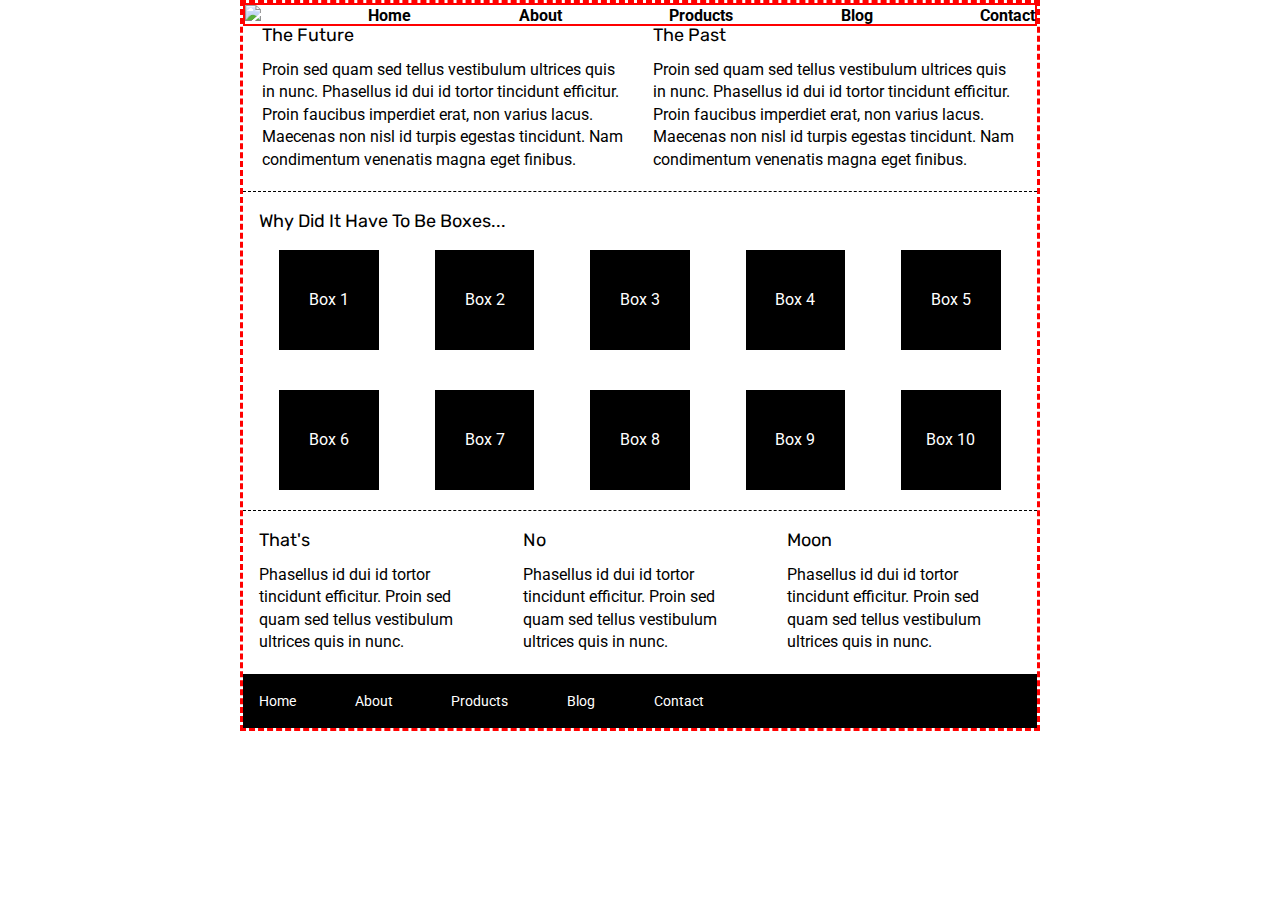
==== index.html @ 55409a2d "add main navigation" ====
<!doctype html>

<html lang="en">
<head>
  <meta charset="utf-8">

  <title>Sprint Challenge - Home</title>

  <link href="https://fonts.googleapis.com/css?family=Roboto|Rubik" rel="stylesheet">
  <link rel="stylesheet" href="css/index.css">

</head>

<body>
    <div class="container">

    <nav class="main-nav">
      <img class="logo" src="img/lambda-black.png">
      <a href="#">Home</a>
      <a href="#">About</a>
      <a href="#">Products</a>
      <a href="#">Blog</a>
      <a href="#">Contact</a>
    </nav>

        <section class="top-content">
            <div class="text-container">
                <h2>The Future</h2>
                <p>Proin sed quam sed tellus vestibulum ultrices quis in nunc. Phasellus id dui id tortor tincidunt efficitur. Proin faucibus imperdiet erat, non varius lacus. Maecenas non nisl id turpis egestas tincidunt. Nam condimentum venenatis magna eget finibus.</p>
            </div>
            <div class="text-container">
                <h2>The Past</h2>
                <p>Proin sed quam sed tellus vestibulum ultrices quis in nunc. Phasellus id dui id tortor tincidunt efficitur. Proin faucibus imperdiet erat, non varius lacus. Maecenas non nisl id turpis egestas tincidunt. Nam condimentum venenatis magna eget finibus.</p>
            </div>
        </section>

        <section class="middle-content">

            <h2>Why Did It Have To Be Boxes...</h2>

            <div class="boxes">
                <div class="box">Box 1</div>
                <div class="box">Box 2</div>
                <div class="box">Box 3</div>
                <div class="box">Box 4</div>
                <div class="box">Box 5</div>
                <div class="box">Box 6</div>
                <div class="box">Box 7</div>
                <div class="box">Box 8</div>
                <div class="box">Box 9</div>
                <div class="box">Box 10</div>
            </div>

        </section>

        <section class="bottom-content">

            <div class="text-container">
                <h2>That's</h2>
                <p>Phasellus id dui id tortor tincidunt efficitur. Proin sed quam sed tellus vestibulum ultrices quis in nunc.</p>
            </div>
            <div class="text-container">
                <h2>No</h2>
                <p>Phasellus id dui id tortor tincidunt efficitur. Proin sed quam sed tellus vestibulum ultrices quis in nunc.</p>
            </div>
            <div class="text-container">
                <h2>Moon</h2>
                <p>Phasellus id dui id tortor tincidunt efficitur. Proin sed quam sed tellus vestibulum ultrices quis in nunc.</p>
            </div>

        </section>

        <footer>
            <nav>
                <a href="#">Home</a>
                <a href="#">About</a>
                <a href="#">Products</a>
                <a href="#">Blog</a>
                <a href="#">Contact</a>
            </nav>
        </footer>
    </div><!-- container -->
</body>
</html>
---- css/index.css ----
/* http://meyerweb.com/eric/tools/css/reset/
   v2.0 | 20110126
   License: none (public domain)
*/

html, body, div, span, applet, object, iframe,
h1, h2, h3, h4, h5, h6, p, blockquote, pre,
a, abbr, acronym, address, big, cite, code,
del, dfn, em, img, ins, kbd, q, s, samp,
small, strike, strong, sub, sup, tt, var,
b, u, i, center,
dl, dt, dd, ol, ul, li,
fieldset, form, label, legend,
table, caption, tbody, tfoot, thead, tr, th, td,
article, aside, canvas, details, embed,
figure, figcaption, footer, header, hgroup,
menu, nav, output, ruby, section, summary,
time, mark, audio, video {
	margin: 0;
	padding: 0;
	border: 0;
	font-size: 100%;
	font: inherit;
	vertical-align: baseline;
}
/* HTML5 display-role reset for older browsers */
article, aside, details, figcaption, figure,
footer, header, hgroup, menu, nav, section {
	display: block;
}
body {
	line-height: 1;
}
ol, ul {
	list-style: none;
}
blockquote, q {
	quotes: none;
}
blockquote:before, blockquote:after,
q:before, q:after {
	content: '';
	content: none;
}
table {
	border-collapse: collapse;
	border-spacing: 0;
}

* {
    box-sizing: border-box;
}

html, body {
    height: 100%;
    font-family: 'Roboto', sans-serif;
}

h1, h2, h3, h4, h5 {
    font-size: 18px;
    margin-bottom: 15px;
    font-family: 'Rubik', sans-serif;
}

p {
    line-height: 1.4;
}

/* end reset styles */

.container {
    width: 800px;
    margin: 0 auto;
		/* delete when finished */
		border: 3px dashed red;
}

.main-nav {
	display: flex;
	justify-content: space-between;
	align-items: baseline;
	border: 2px solid red;
}

.main-nav a {
	text-decoration: none;
	color: #000;
	font-weight: bold;
}

.top-content {
    display: flex;
    flex-wrap: wrap;
    justify-content: space-evenly;
    margin-bottom: 20px;
    border-bottom: 1px dashed black;
}

.top-content .text-container {
    width: 48%;
    padding: 0 1%;
    padding-bottom: 20px;
}

.middle-content {
    margin-bottom: 20px;
    border-bottom: 1px dashed black;
}

.middle-content h2 {
    padding: 0 2%;
    margin-bottom: 0;
}

.middle-content .boxes {
    display: flex;
    flex-wrap: wrap;
    justify-content: space-evenly;
}

.middle-content .boxes .box {
    width: 12.5%;
    height: 100px;
    background: black;
    margin: 20px 2.5%;
    color: white;
    display: flex;
    align-items: center;
    justify-content: center;
}

.bottom-content {
    display: flex;
    margin: 0 2% 20px;
    justify-content: space-around;
}

.bottom-content .text-container {
    padding-right: 4%;
}

.bottom-content .text-container:last-child {
    padding-right: 0;
}

footer {
    width: 100%;
    background: black;
}

footer nav {
    width: 60%;
    display: flex;
    justify-content: space-between;
    align-items: center;
    padding: 20px 2%;
    font-size: 14px;
}

footer nav a {
    color: white;
    text-decoration: none;
}
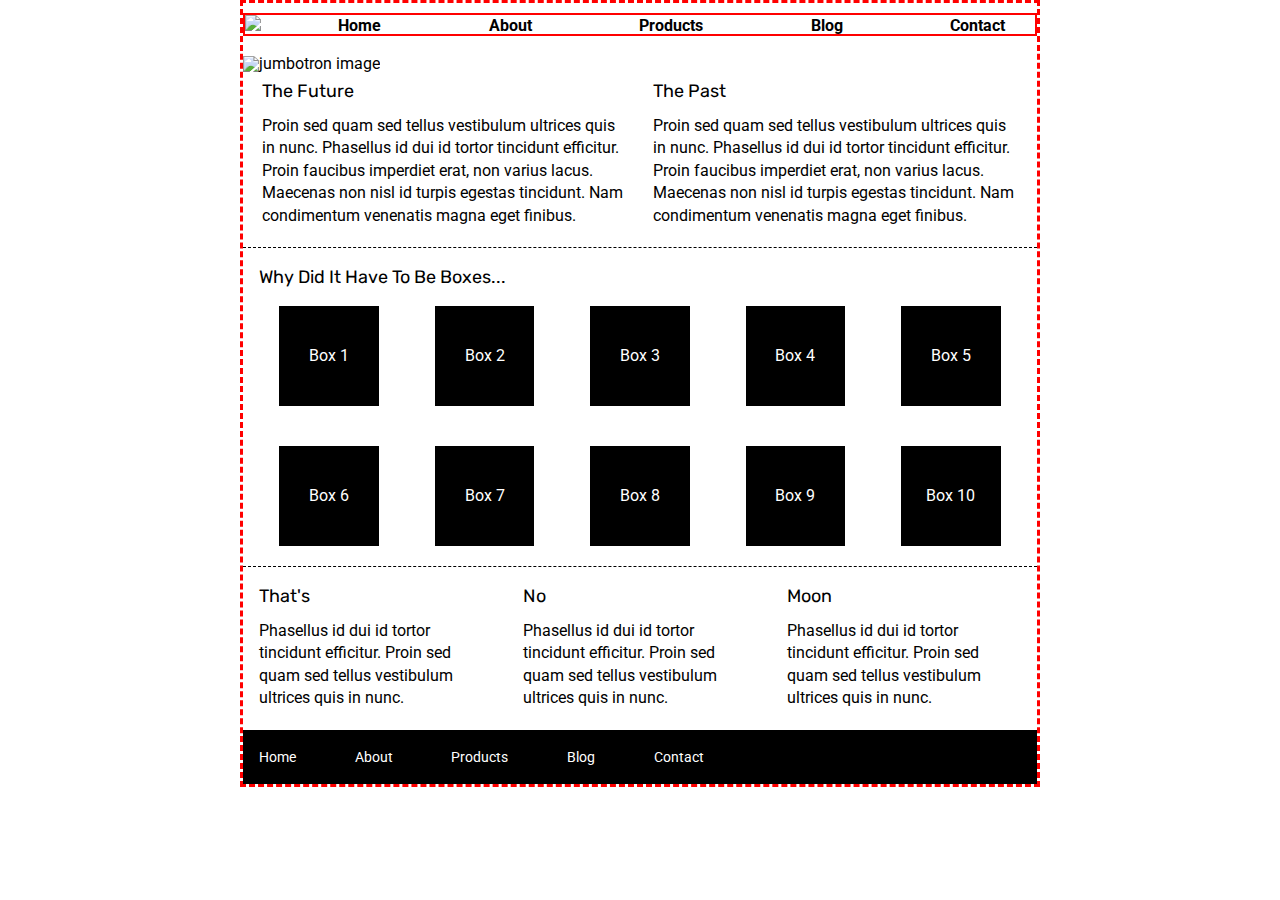
==== commit b08bcb11: "add jumbotron image to complete missing top items" ====
--- a/index.html
+++ b/index.html
@@ -22,6 +22,8 @@
       <a href="#">Blog</a>
       <a href="#">Contact</a>
     </nav>
+
+    <img class="jumbotron" src="img/jumbo.jpg" alt="jumbotron image">
 
         <section class="top-content">
             <div class="text-container">
--- a/css/index.css
+++ b/css/index.css
@@ -79,6 +79,7 @@
 	display: flex;
 	justify-content: space-between;
 	align-items: baseline;
+	margin: 10px 0;
 	border: 2px solid red;
 }
 
@@ -86,6 +87,12 @@
 	text-decoration: none;
 	color: #000;
 	font-weight: bold;
+	padding-right: 30px;
+}
+
+.jumbotron {
+	width: 100%;
+	margin: 10px 0;
 }
 
 .top-content {
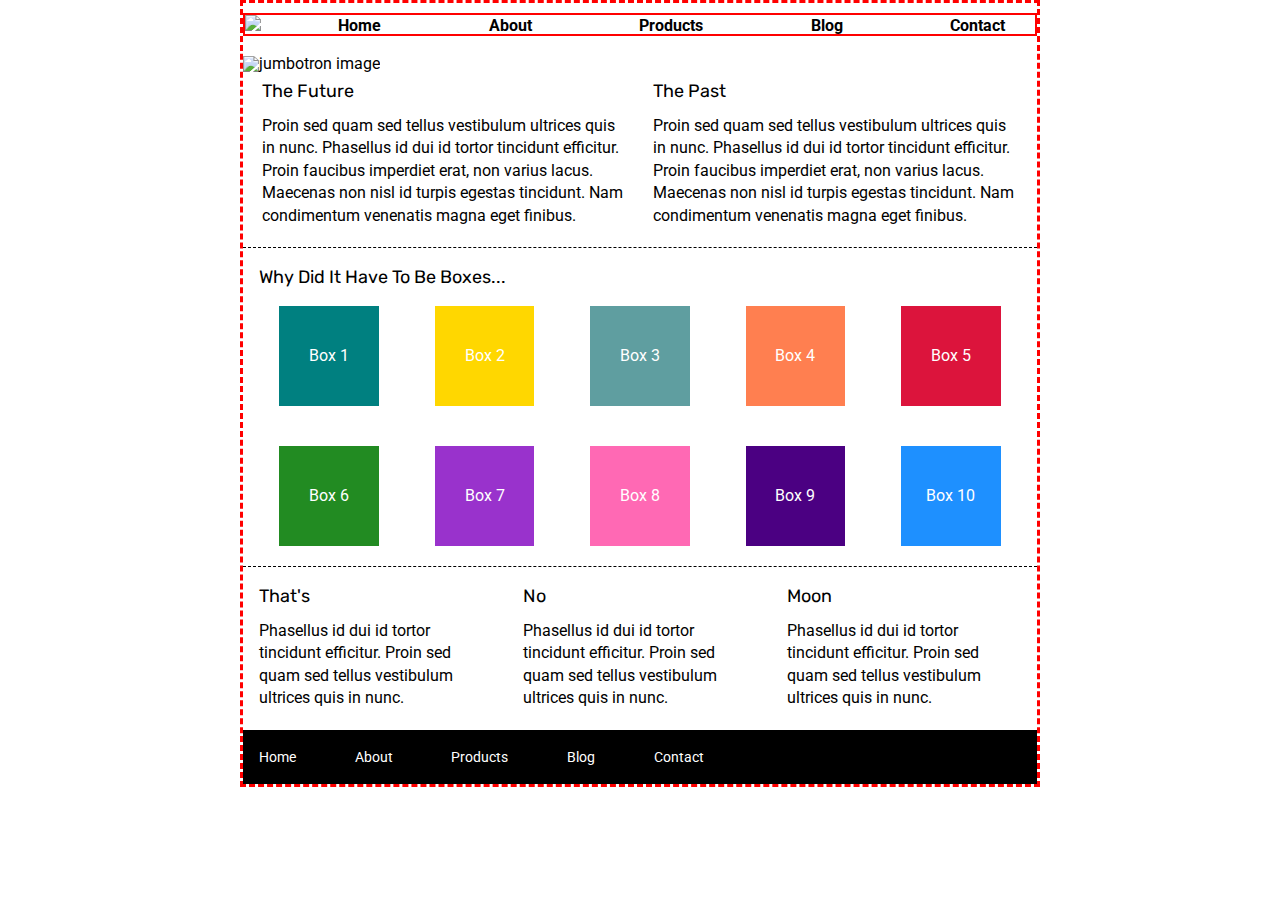
==== commit b53cd389: "add link to about.html. add middle-content box colors. complete home page." ====
--- a/index.html
+++ b/index.html
@@ -17,7 +17,7 @@
     <nav class="main-nav">
       <img class="logo" src="img/lambda-black.png">
       <a href="#">Home</a>
-      <a href="#">About</a>
+      <a href="about.html">About</a>
       <a href="#">Products</a>
       <a href="#">Blog</a>
       <a href="#">Contact</a>
--- a/css/index.css
+++ b/css/index.css
@@ -136,6 +136,46 @@
     justify-content: center;
 }
 
+.middle-content .boxes .box:first-child {
+	background-color: teal;
+}
+
+.middle-content .boxes .box:nth-child(2) {
+	background-color: gold;
+}
+
+.middle-content .boxes .box:nth-child(3) {
+	background-color: cadetblue;
+}
+
+.middle-content .boxes .box:nth-child(4) {
+	background-color: coral;
+}
+
+.middle-content .boxes .box:nth-child(5) {
+	background-color: crimson;
+}
+
+.middle-content .boxes .box:nth-child(6) {
+	background-color: forestgreen;
+}
+
+.middle-content .boxes .box:nth-child(7) {
+	background-color: darkorchid;
+}
+
+.middle-content .boxes .box:nth-child(8) {
+	background-color: hotpink;
+}
+
+.middle-content .boxes .box:nth-child(9) {
+	background-color: indigo;
+}
+
+.middle-content .boxes .box:nth-child(10) {
+	background-color: dodgerblue;
+}
+
 .bottom-content {
     display: flex;
     margin: 0 2% 20px;
